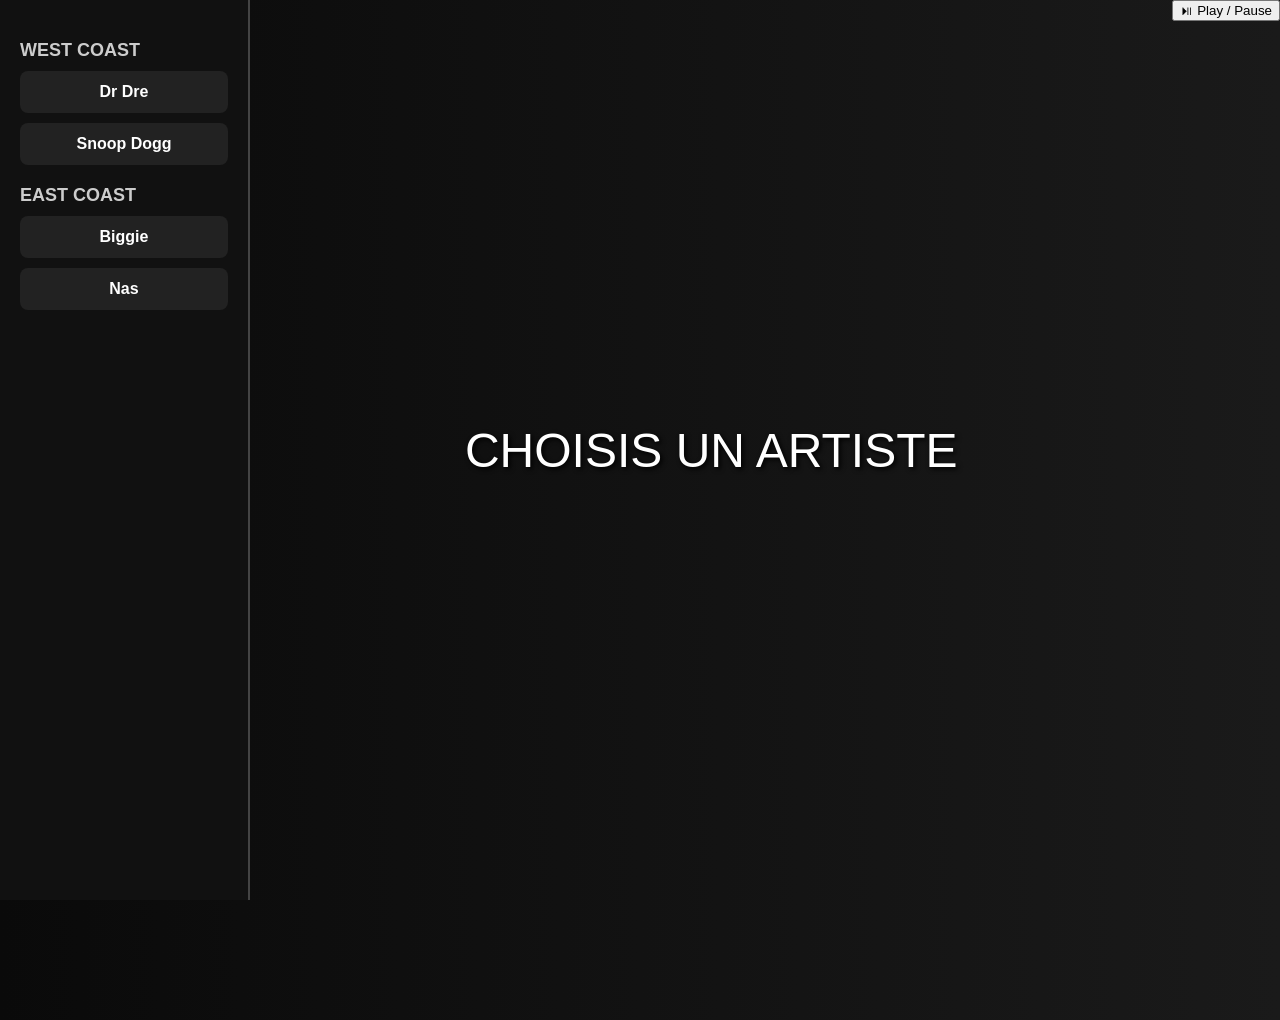
==== about.html @ abb9d319 "Update about.html" ====
<!DOCTYPE html>
<html lang="fr">
<head>
  <meta charset="UTF-8">
  <title>Battle</title>
  <link rel="stylesheet" href="style.css">
</head>
<body>

  <!-- AUDIO PLAYER -->
  <audio id="player"></audio>

  <!-- SIDEBAR -->
  <div class="sidebar">
    <h2>West Coast</h2>
    <div class="artist-name" onclick="changeArtist('Dr Dre','Légende West Coast','media/drdre.png','media/drdre.mp3')">Dr Dre</div>
    <div class="artist-name" onclick="changeArtist('Snoop Dogg','Icône West Coast','media/snoop.png','media/snoop.mp3')">Snoop Dogg</div>

    <h2>East Coast</h2>
    <div class="artist-name" onclick="changeArtist('Biggie','Icône East Coast','media/biggie.png','media/biggie.mp3')">Biggie</div>
    <div class="artist-name" onclick="changeArtist('Nas','Légende East Coast','media/nas.png','media/nas.mp3')">Nas</div>
  </div>

  <!-- CENTRE -->
  <div class="middle" id="middle-name" data-desc="Clique sur un artiste">
    CHOISIS UN ARTISTE
  </div>

  <!-- CONTROLES -->
  <div class="controls">
    <button onclick="togglePlay()">⏯ Play / Pause</button>
  </div>

  <script src="js/script.js"></script>
</body>
</html>
---- style.css ----
/* Styles globaux */
body {
  font-family: 'Arial Black', sans-serif;
  display: flex;
  margin: 0;
  height: 100vh;
  background: linear-gradient(90deg, #0a0a0a, #1a1a1a);
  color: #fff;
}

/* Sidebar */
.sidebar {
  width: 250px;
  background-color: #111;
  padding: 20px;
  box-sizing: border-box;
  border-right: 2px solid #444;
}

.sidebar h2 {
  font-size: 18px;
  margin-top: 20px;
  margin-bottom: 10px;
  text-transform: uppercase;
  color: #ccc;
}

.artist-name {
  padding: 12px;
  margin-bottom: 10px;
  background-color: #222;
  border-radius: 8px;
  cursor: pointer;
  transition: all 0.2s ease;
  text-align: center;
  font-weight: bold;
}

.artist-name:hover {
  background-color: #555;
  transform: scale(1.05);
}

/* Zone centrale */
.middle {
  flex: 1;
  display: flex;
  justify-content: center;
  align-items: center;
  font-size: 48px;
  position: relative;
  cursor: pointer;
  transition: color 0.3s ease;
  text-shadow: 2px 2px 5px #000;
}

/* Tooltip / description */
.middle::after {
  content: attr(data-desc);
  position: absolute;
  top: 110%;
  left: 50%;
  transform: translateX(-50%);
  background: rgba(0,0,0,0.8);
  padding: 6px 12px;
  border-radius: 6px;
  opacity: 0;
  white-space: nowrap;
  transition: opacity 0.3s;
  font-size: 16px;
}

.middle:hover::after {
  opacity: 1;
}
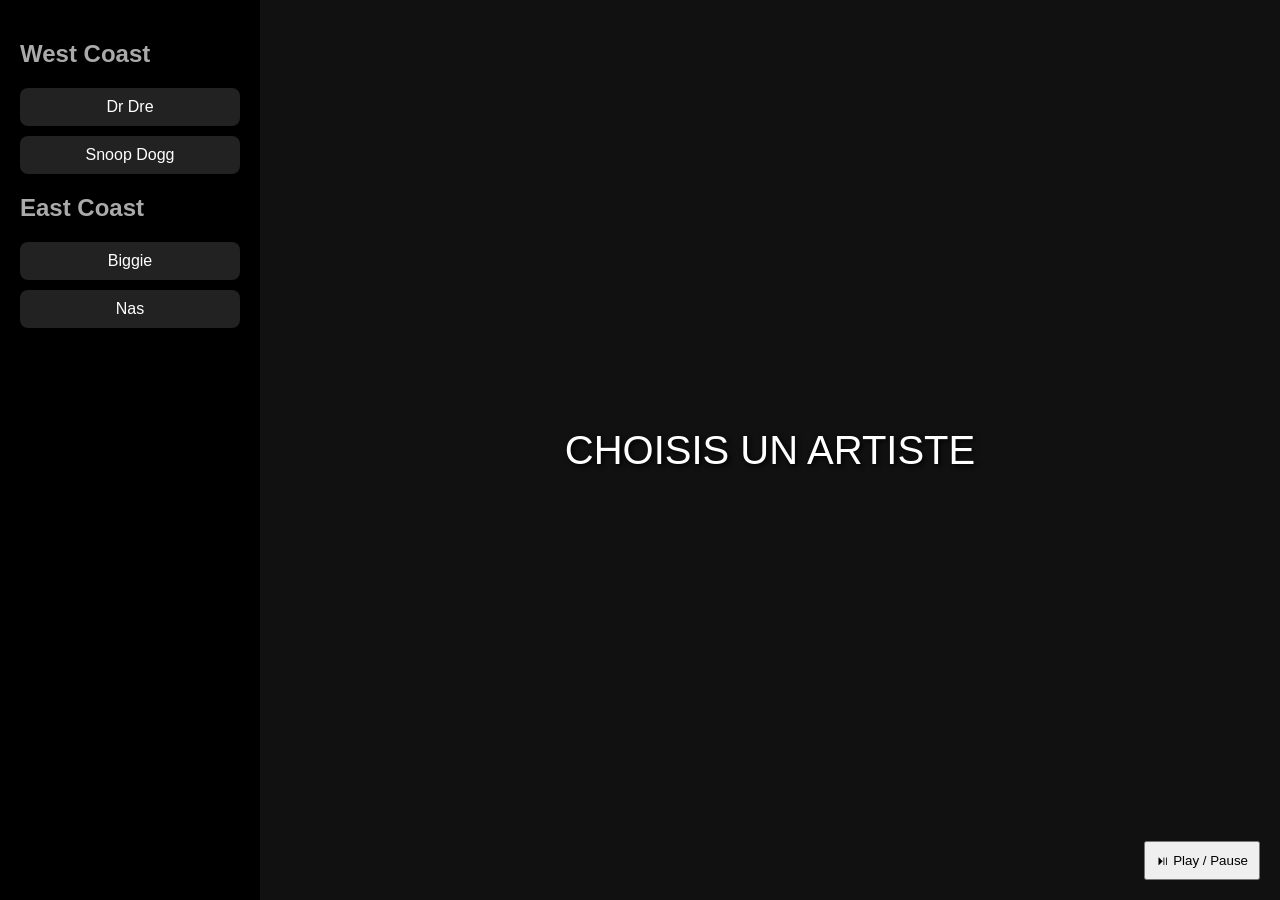
==== commit 132361cf: "Update about.html" ====
--- a/about.html
+++ b/about.html
@@ -2,12 +2,104 @@
 <html lang="fr">
 <head>
   <meta charset="UTF-8">
-  <title>Battle</title>
-  <link rel="stylesheet" href="style.css">
+  <title>Battle East vs West</title>
+
+  <!-- CSS intégré -->
+  <style>
+    /* GLOBAL */
+    body {
+      margin: 0;
+      font-family: Arial, sans-serif;
+      display: flex;
+      height: 100vh;
+      background: #111;
+      color: white;
+      position: relative;
+    }
+
+    /* SIDEBAR */
+    .sidebar {
+      width: 220px;
+      background: #000;
+      padding: 20px;
+    }
+
+    .sidebar h2 {
+      color: #aaa;
+    }
+
+    .artist-name {
+      background: #222;
+      padding: 10px;
+      margin: 10px 0;
+      text-align: center;
+      cursor: pointer;
+      border-radius: 8px;
+      transition: 0.2s;
+    }
+
+    .artist-name:hover {
+      background: #555;
+      transform: scale(1.05);
+    }
+
+    /* CENTRE */
+    .middle {
+      flex: 1;
+      display: flex;
+      justify-content: center;
+      align-items: center;
+      font-size: 40px;
+      position: relative;
+      background-size: contain;
+      background-repeat: no-repeat;
+      background-position: center;
+      text-shadow: 2px 2px 5px black;
+      transition: 0.3s;
+    }
+
+    /* DESCRIPTION AU HOVER */
+    .middle::after {
+      content: attr(data-desc);
+      position: absolute;
+      bottom: 20px;
+      background: rgba(0,0,0,0.8);
+      padding: 8px;
+      border-radius: 5px;
+      opacity: 0;
+      transition: 0.3s;
+    }
+
+    .middle:hover::after {
+      opacity: 1;
+    }
+
+    /* CONTROLES AUDIO */
+    .controls {
+      position: absolute;
+      bottom: 20px;
+      right: 20px;
+    }
+
+    .controls button {
+      padding: 10px;
+      cursor: pointer;
+    }
+
+    /* RESPONSIVE */
+    @media (max-width: 800px) {
+      .sidebar {
+        width: 150px;
+      }
+      .middle {
+        font-size: 25px;
+      }
+    }
+  </style>
 </head>
 <body>
 
-  <!-- AUDIO PLAYER -->
+  <!-- AUDIO -->
   <audio id="player"></audio>
 
   <!-- SIDEBAR -->
@@ -26,11 +118,50 @@
     CHOISIS UN ARTISTE
   </div>
 
-  <!-- CONTROLES -->
+  <!-- CONTROLES AUDIO -->
   <div class="controls">
     <button onclick="togglePlay()">⏯ Play / Pause</button>
   </div>
 
-  <script src="js/script.js"></script>
+  <!-- JAVASCRIPT intégré -->
+  <script>
+    let currentAudio = document.getElementById("player");
+
+    function changeArtist(name, desc, img, audio) {
+      const middle = document.getElementById('middle-name');
+
+      // TEXTE
+      middle.innerText = name;
+
+      // DESCRIPTION
+      middle.setAttribute('data-desc', desc);
+
+      // IMAGE DE FOND
+      middle.style.backgroundImage = `url('${img}')`;
+
+      // COULEUR
+      if (desc.toLowerCase().includes('west')) {
+        middle.style.color = "#00ff00";
+      } else {
+        middle.style.color = "#ff0000";
+      }
+
+      // JOUER AUDIO
+      currentAudio.src = audio;
+      currentAudio.play();
+
+      // ANIMATION
+      middle.style.transform = "scale(1.1)";
+      setTimeout(() => { middle.style.transform = "scale(1)"; }, 200);
+    }
+
+    function togglePlay() {
+      if (currentAudio.paused) {
+        currentAudio.play();
+      } else {
+        currentAudio.pause();
+      }
+    }
+  </script>
 </body>
 </html>
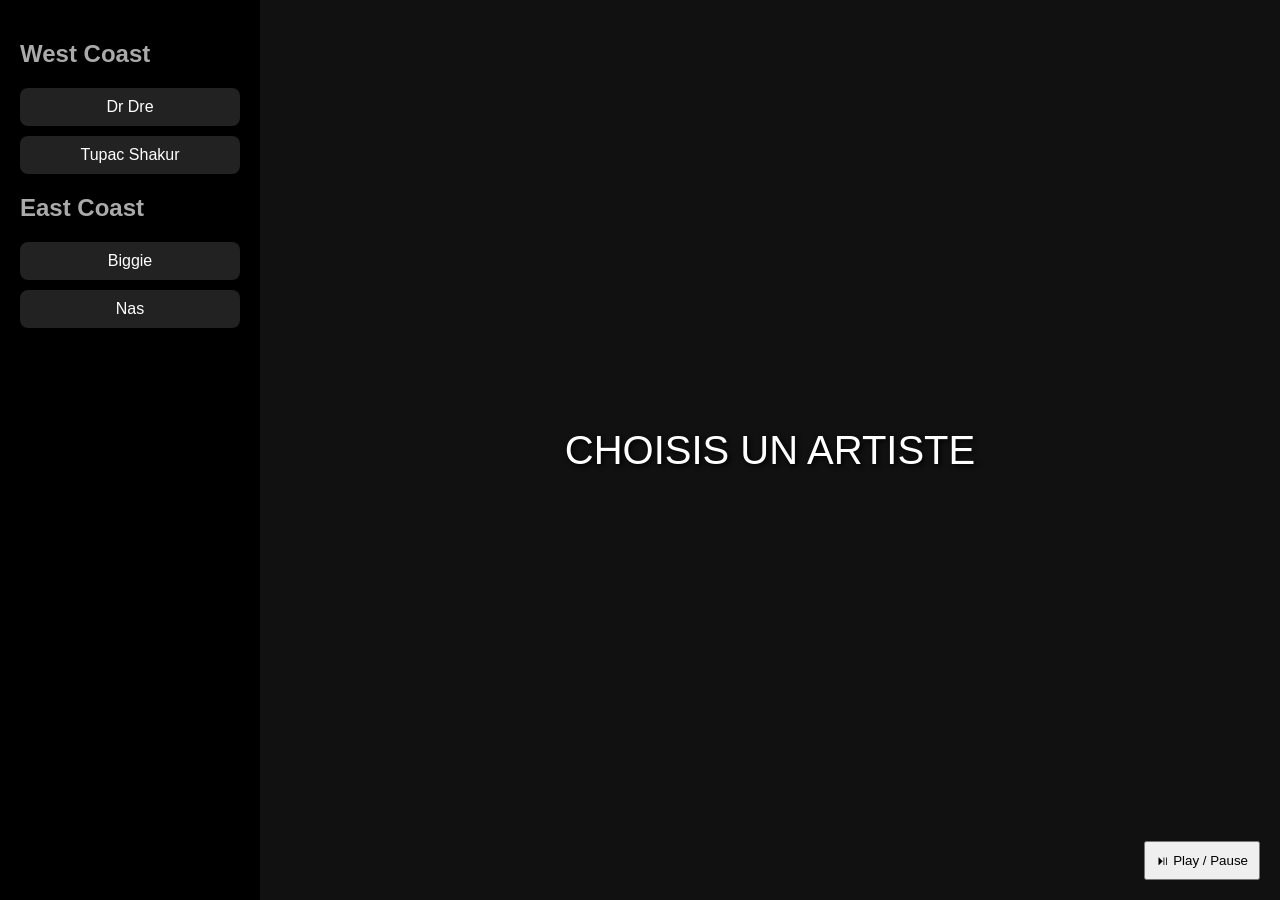
==== commit edc77ad3: "Update about.html" ====
--- a/about.html
+++ b/about.html
@@ -105,12 +105,12 @@
   <!-- SIDEBAR -->
   <div class="sidebar">
     <h2>West Coast</h2>
-    <div class="artist-name" onclick="changeArtist('Dr Dre','Légende West Coast','media/drdre.png','media/drdre.mp3')">Dr Dre</div>
-    <div class="artist-name" onclick="changeArtist('Snoop Dogg','Icône West Coast','media/snoop.png','media/snoop.mp3')">Snoop Dogg</div>
+    <div class="artist-name" onclick="changeArtist('Dr Dre','Andre Young, né en 1965, est un rappeur et producteur légendaire de la côte Ouest. Fondateur du groupe N.W.A, il a joué un rôle clé dans le développement du gangsta rap. Il a aussi lancé la carrière de plusieurs artistes comme Snoop Dogg et Eminem.','media/drdre.jfif','media/drdre.mp3')">Dr Dre</div>
+    <div class="artist-name" onclick="changeArtist('Tupac Shakur','Tupac Amaru Shakur, né en 1971 à New York, est l’un des rappeurs les plus influents de l’histoire. Il devient célèbre avec des albums comme All Eyez on Me et se distingue par ses textes engagés sur les inégalités, la violence et la vie dans les quartiers difficiles. Figure majeure du West Coast rap, il est assassiné en 1996, ce qui renforce encore son statut de légende.','media/tupac.jfif','media/tupac.mp3')">Tupac Shakur</div>
 
     <h2>East Coast</h2>
-    <div class="artist-name" onclick="changeArtist('Biggie','Icône East Coast','media/biggie.png','media/biggie.mp3')">Biggie</div>
-    <div class="artist-name" onclick="changeArtist('Nas','Légende East Coast','media/nas.png','media/nas.mp3')">Nas</div>
+    <div class="artist-name" onclick="changeArtist('Biggie','Christopher Wallace, né en 1972 à Brooklyn, est l’un des plus grands rappeurs de l’histoire. Son album Ready to Die (1994) le rend célèbre. Il est une figure centrale du East Coast rap. Il est assassiné en 1997, ce qui marque profondément le monde du hip-hop.','media/biggie.jfif','media/biggie.mp3')">Biggie</div>
+    <div class="artist-name" onclick="changeArtist('Nas','Nasir Jones, né en 1973 à New York, est un rappeur majeur de la côte Est. Il devient célèbre en 1994 avec son album Illmatic, considéré comme un classique du hip-hop. Ses textes parlent souvent de la vie dans les quartiers difficiles, avec beaucoup de réalisme et de poésie.','media/nas.jfif','media/nas.mp3')">Nas</div>
   </div>
 
   <!-- CENTRE -->
